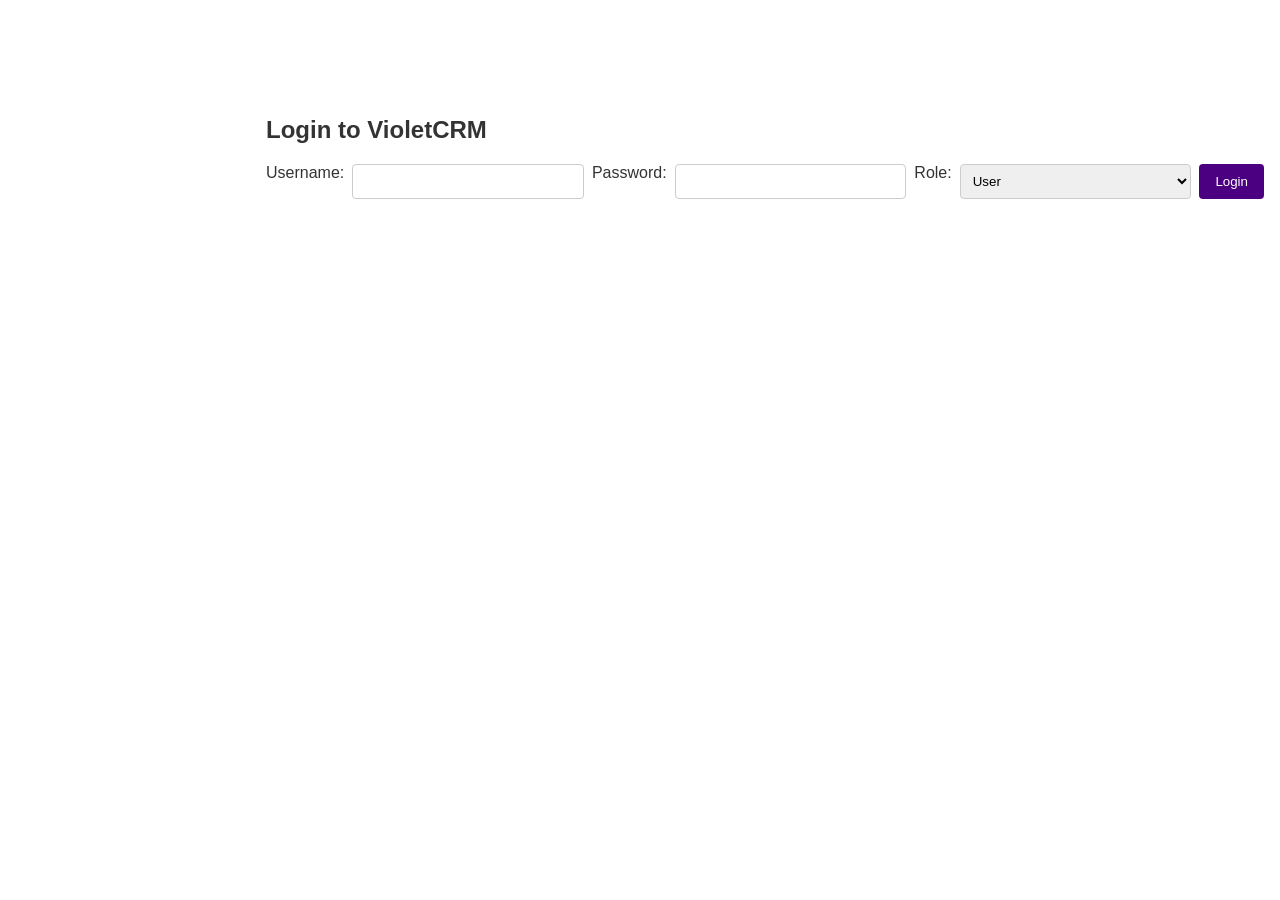
==== contacts.html @ 3a7b8f09 "First commit" ====
<!DOCTYPE html>
<html lang="en">

<head>
    <meta charset="UTF-8">
    <meta name="viewport" content="width=device-width, initial-scale=1.0">
    <title>B2B CRM - Contacts</title>
    <link rel="stylesheet" href="styles.css">
</head>

<body>
    <header>
        <div class="logo">
            <h1>Company CRM</h1>
        </div>
        <nav id="main-nav">
            <ul>
                <li><a href="index.html">Dashboard</a></li>
                <li><a href="leads.html">Leads</a></li>
                <li><a href="contacts.html" aria-current="page">Contacts</a></li>
                <li><a href="analytics.html">Analytics</a></li>
                <li><a href="settings.html">Settings</a></li>
            </ul>
        </nav>
        <button id="menu-toggle" aria-label="Toggle menu">☰</button>
        <div class="user-menu">
            <button id="user-toggle">User Profile</button>
            <div id="user-dropdown" class="hidden">
                <a href="#">Profile</a>
                <a href="#">Logout</a>
            </div>
        </div>
    </header>

    <aside id="sidebar">
        <nav>
            <ul>
                <li><a href="index.html">Dashboard</a></li>
                <li><a href="leads.html">Leads</a></li>
                <li><a href="contacts.html" aria-current="page">Contacts</a></li>
                <li><a href="analytics.html">Analytics</a></li>
                <li><a href="settings.html">Settings</a></li>
            </ul>
        </nav>
    </aside>

    <main>
        <section id="contacts">
            <h2>Contact Management</h2>
            <form id="contact-form">
                <input type="text" id="contact-name" placeholder="Contact Name" required>
                <input type="email" id="contact-email" placeholder="Contact Email" required>
                <input type="text" id="contact-company" placeholder="Company" required>
                <button type="submit">Add Contact</button>
            </form>
            <ul id="contact-list"></ul>
        </section>
    </main>

    <footer>
        <p>&copy; 2023 Generic B2B CRM. Built for scalability across companies.</p>
    </footer>

    <script src="script.js"></script>
</body>

</html>
---- styles.css ----
:root {
    --primary-color: #8A2BE2;
    /* Violet */
    --secondary-color: #000000;
    /* Black */
    --accent-color: #4B0082;
    /* Indigo */
    --text-color: #333;
    --bg-color: #fff;
    --font-size-base: 16px;
}

body {
    font-family: Arial, sans-serif;
    margin: 0;
    padding: 0;
    display: flex;
    flex-direction: column;
    min-height: 100vh;
    background-color: var(--bg-color);
    color: var(--text-color);
    font-size: var(--font-size-base);
}

header {
    background-color: var(--primary-color);
    color: white;
    padding: 16px;
    display: flex;
    justify-content: space-between;
    align-items: center;
    position: sticky;
    top: 0;
    z-index: 100;
}

.logo h1 {
    margin: 0;
    font-size: 24px;
}

nav ul {
    list-style: none;
    margin: 0;
    padding: 0;
    display: flex;
    gap: 16px;
}

nav ul li a {
    color: white;
    text-decoration: none;
    padding: 8px;
    border-radius: 4px;
    transition: background-color 0.3s;
}

nav ul li a:hover,
nav ul li a[aria-current="page"] {
    background-color: var(--accent-color);
}

#menu-toggle {
    display: none;
    background: none;
    border: none;
    color: white;
    font-size: 24px;
    cursor: pointer;
}

.user-menu {
    position: relative;
}

#user-dropdown {
    position: absolute;
    top: 100%;
    right: 0;
    background-color: white;
    border: 1px solid #ccc;
    padding: 8px;
    display: none;
    z-index: 200;
}

#user-dropdown a {
    display: block;
    color: var(--text-color);
    text-decoration: none;
    padding: 4px 0;
}

.hidden {
    display: none !important;
}

aside {
    width: 250px;
    background-color: var(--secondary-color);
    padding: 16px;
    position: fixed;
    height: calc(100vh - 80px);
    overflow-y: auto;
    top: 80px;
}

aside nav ul {
    flex-direction: column;
    gap: 8px;
}

aside nav ul li a {
    color: white;
    /* Adjusted for black secondary background */
}

main {
    margin-left: 250px;
    padding: 16px;
    flex: 1;
    margin-top: 80px;
}

section {
    margin-bottom: 32px;
}

.stats {
    display: grid;
    grid-template-columns: repeat(auto-fit, minmax(200px, 1fr));
    gap: 16px;
}

.stat-card {
    background-color: var(--secondary-color);
    padding: 16px;
    border-radius: 8px;
    text-align: center;
    box-shadow: 0 2px 4px rgba(0, 0, 0, 0.1);
    color: white;
    /* For visibility on black background */
}

form {
    display: flex;
    flex-wrap: wrap;
    gap: 8px;
    margin-bottom: 16px;
}

form input,
form select {
    flex: 1;
    min-width: 150px;
    padding: 8px;
    border: 1px solid #ccc;
    border-radius: 4px;
}

form button {
    padding: 8px 16px;
    background-color: var(--accent-color);
    color: white;
    border: none;
    border-radius: 4px;
    cursor: pointer;
    transition: background-color 0.3s;
}

form button:hover {
    background-color: #3a0066;
    /* Darker indigo for hover */
}

ul {
    list-style: none;
    padding: 0;
}

ul li {
    background-color: var(--secondary-color);
    padding: 8px;
    margin-bottom: 8px;
    border-radius: 5px;
    display: flex;
    justify-content: space-between;
    align-items: center;
    color: white;
    /* For visibility */
}

ul li button {
    background-color: #dc3545;
    color: white;
    border: none;
    padding: 4px 8px;
    border-radius: 4px;
    cursor: pointer;
}

ul li button:hover {
    background-color: #c82333;
}

.chart-placeholder {
    text-align: center;
    padding: 32px;
    background-color: var(--secondary-color);
    border-radius: 8px;
    color: white;
    /* For visibility */
}

footer {
    background-color: var(--primary-color);
    color: white;
    text-align: center;
    padding: 16px;
    margin-left: 250px;
    margin-top: auto;
}

/* Responsive Design */
@media (max-width: 768px) {
    header {
        flex-wrap: wrap;
        padding: 8px;
    }

    nav ul {
        display: none;
    }

    #menu-toggle {
        display: block;
    }

    aside {
        width: 100%;
        position: static;
        height: auto;
        top: 0;
        display: none;
    }

    aside.open {
        display: block;
    }

    main {
        margin-left: 0;
        margin-top: 0;
    }

    footer {
        margin-left: 0;
    }

    .stats {
        grid-template-columns: 1fr;
    }

    form {
        flex-direction: column;
    }

    form input,
    form select {
        min-width: auto;
    }
}

@media (max-width: 480px) {
    .logo h1 {
        font-size: 19px;
        /* Approx 1.2rem */
    }

    nav ul li a {
        padding: 4px;
    }

    .stat-card {
        padding: 8px;
    }

    ul li {
        flex-direction: column;
        align-items: flex-start;
    }

    ul li button {
        margin-top: 8px;
    }

    .login-container {
        display: flex;
        justify-content: center;
        align-items: center;
        min-height: 100vh;
        background-color: var(--bg-color);
    }

    #login {
        background-color: var(--secondary-color);
        padding: 32px;
        border-radius: 8px;
        box-shadow: 0 4px 8px rgba(0, 0, 0, 0.2);
        color: white;
        width: 300px;
        text-align: center;
    }

    #login-form {
        display: flex;
        flex-direction: column;
        gap: 16px;
    }

    #login-form input,
    #login-form select {
        padding: 8px;
        border: 1px solid #ccc;
        border-radius: 4px;
    }

    #login-message {
        color: #ffcccc;
        margin-top: 16px;
    }
}
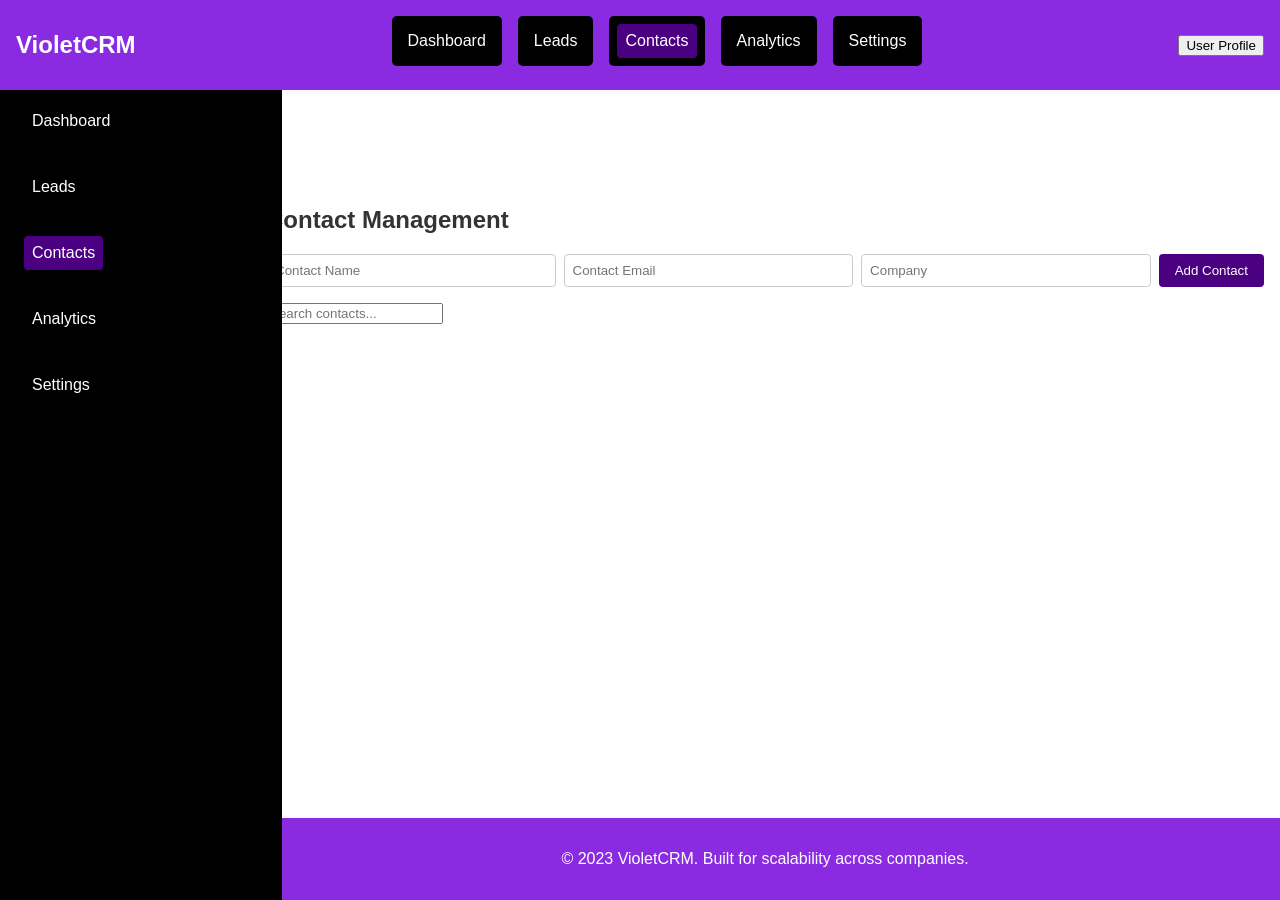
==== commit 04f86bd3: "Change CRM name to VioletCRM and add search field Updated the title and logo to reflect 'VioletCRM'." ====
--- a/contacts.html
+++ b/contacts.html
@@ -1,17 +1,15 @@
 <!DOCTYPE html>
 <html lang="en">
-
 <head>
     <meta charset="UTF-8">
     <meta name="viewport" content="width=device-width, initial-scale=1.0">
-    <title>B2B CRM - Contacts</title>
+    <title>VioletCRM - Contacts</title>
     <link rel="stylesheet" href="styles.css">
 </head>
-
 <body>
     <header>
         <div class="logo">
-            <h1>Company CRM</h1>
+            <h1>VioletCRM</h1>
         </div>
         <nav id="main-nav">
             <ul>
@@ -53,15 +51,21 @@
                 <input type="text" id="contact-company" placeholder="Company" required>
                 <button type="submit">Add Contact</button>
             </form>
+            <input type="text" id="contact-search" placeholder="Search contacts...">
             <ul id="contact-list"></ul>
         </section>
     </main>
 
     <footer>
-        <p>&copy; 2023 Generic B2B CRM. Built for scalability across companies.</p>
+        <p>&copy; 2023 VioletCRM. Built for scalability across companies.</p>
     </footer>
 
     <script src="script.js"></script>
 </body>
+</html>
 
-</html>+    <script src="script.js"></script>
+</body>
+
+
+</html>
